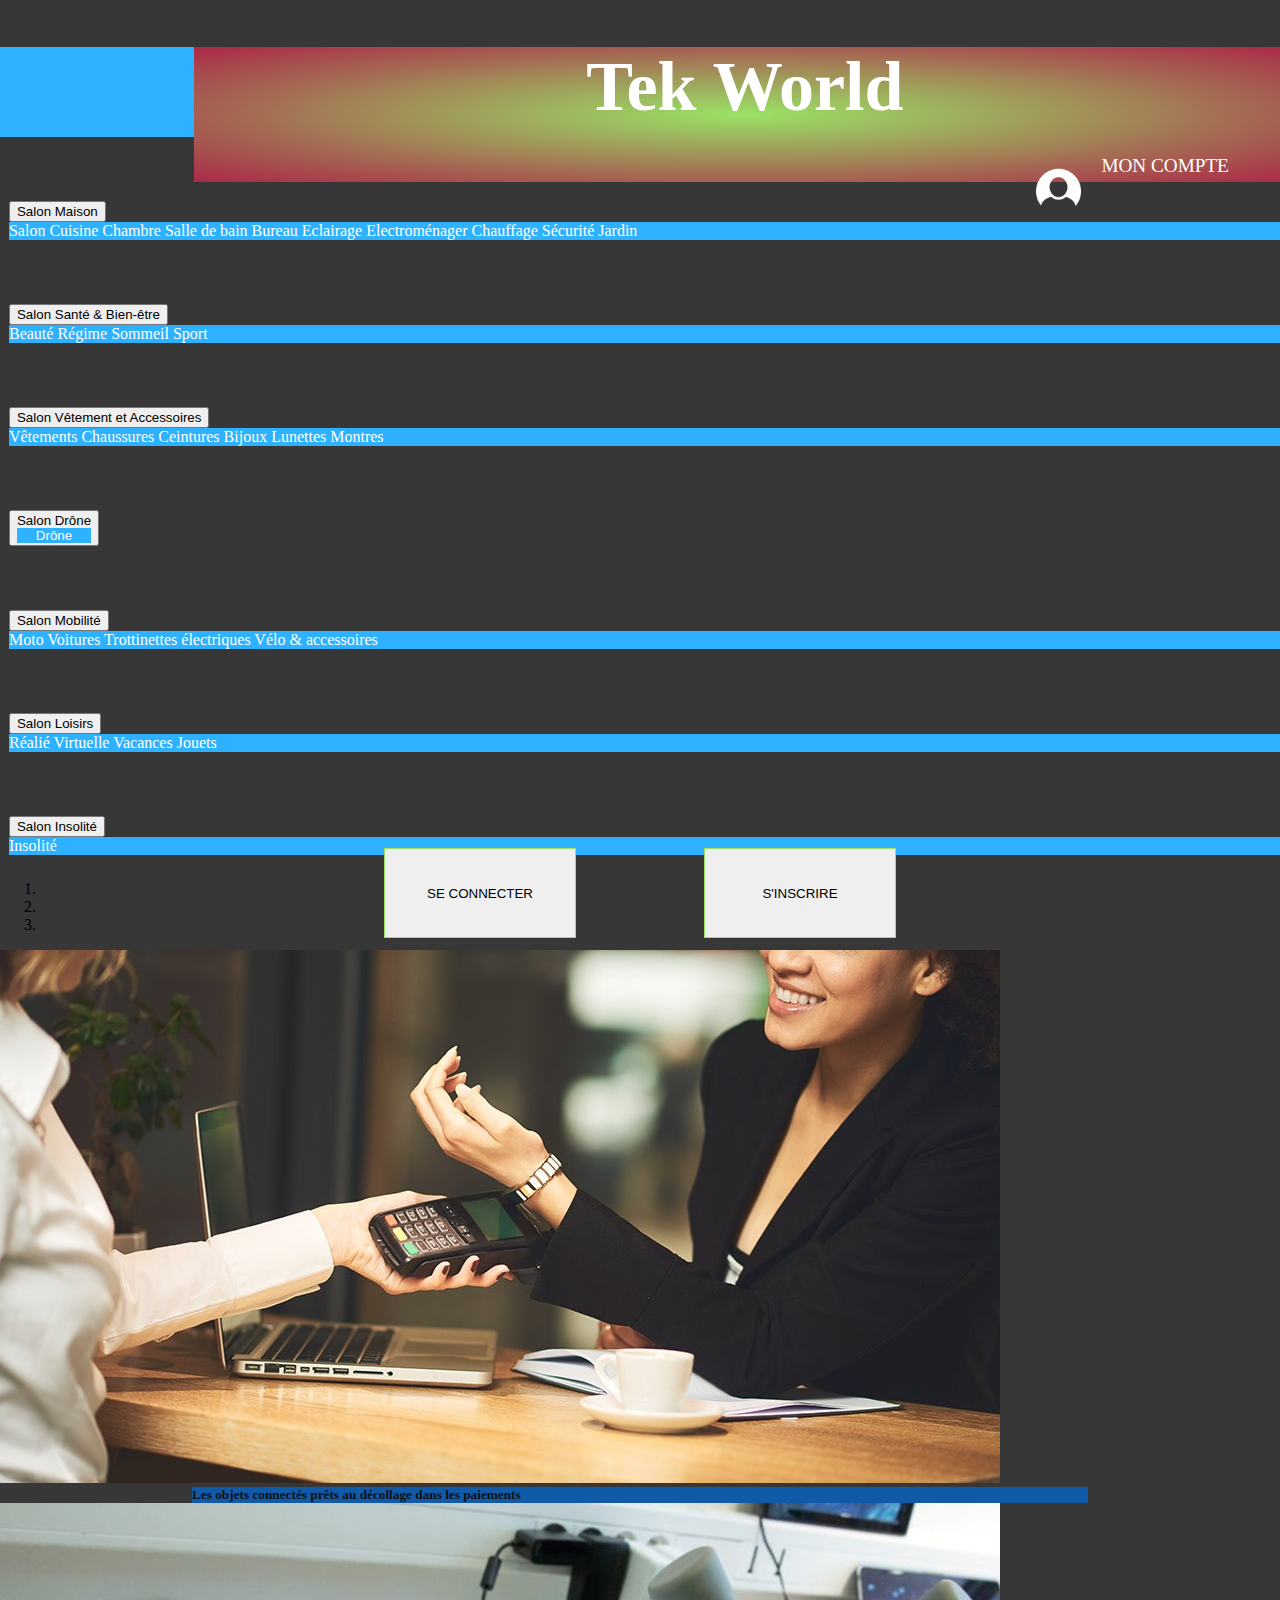
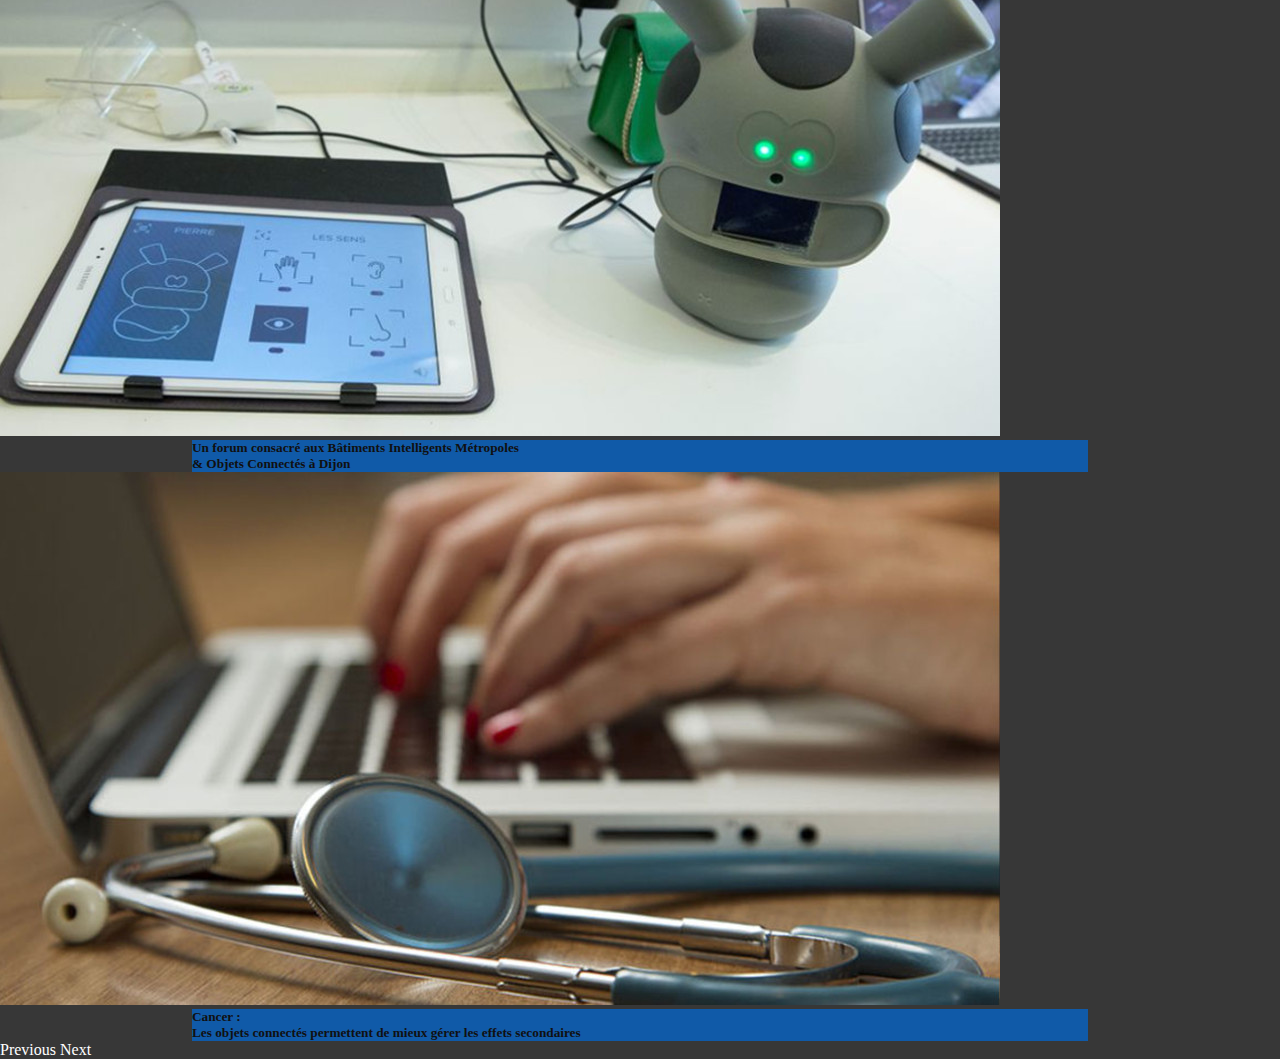
==== front/index.html @ a3d2536e "modif" ====
<!DOCTYPE html>
<html lang="en" dir="ltr">
  <head>
    <meta charset="utf-8">
    <link rel="stylesheet" href="https://stackpath.bootstrapcdn.com/bootstrap/4.1.1/css/bootstrap.min.css" integrity="sha384-WskhaSGFgHYWDcbwN70/dfYBj47jz9qbsMId/iRN3ewGhXQFZCSftd1LZCfmhktB" crossorigin="anonymous">
    <link rel="stylesheet" href="index.css">
    <title>Tek World</title>
  </head>
  <body>


    <div class="grid">
      <div class="row">
        <h1 class="logo"><a href="file:///home/simplon/Documents/formation/forum/index.html">Tek World</a></h1>
        <ul id="menu-accordeon"><li><a href="#">MON COMPTE</a>
         <ul>
			    <li><a href="#">Profil</a></li>
			    <li><a href="#">Déconnection</a></li>
		    </ul>
	      </li>
       </ul>
        <img src="user-icon.png" class="user-icon">
      </div>


      <div class="btn-group">
        <button type="button" class="btn btn-primary dropdown-toggle" data-toggle="dropdown" aria-haspopup="true" aria-expanded="false">
          Salon Maison
        </button>
        <div class="dropdown-menu">
          <a class="dropdown-item" href="#">Salon</a>
          <a class="dropdown-item" href="#">Cuisine</a>
          <a class="dropdown-item" href="#">Chambre</a>
          <a class="dropdown-item" href="#">Salle de bain</a>
          <a class="dropdown-item" href="#">Bureau Eclairage</a>
          <a class="dropdown-item" href="#">Electroménager</a>
          <a class="dropdown-item" href="#">Chauffage</a>
          <a class="dropdown-item" href="#">Sécurité</a>
          <a class="dropdown-item" href="#">Jardin</a>
        </div>
      </div>
      <div class="btn-group">
        <button type="button" class="btn btn-primary dropdown-toggle" data-toggle="dropdown" aria-haspopup="true" aria-expanded="false">
          Salon Santé & Bien-être
        </button>
        <div class="dropdown-menu">
          <a class="dropdown-item" href="#">Beauté</a>
          <a class="dropdown-item" href="#">Régime</a>
          <a class="dropdown-item" href="#">Sommeil</a>
          <a class="dropdown-item" href="#">Sport</a>
        </div>
      </div>
      <div class="btn-group">
        <button type="button" class="btn btn-primary dropdown-toggle" data-toggle="dropdown" aria-haspopup="true" aria-expanded="false">
          Salon Vêtement et Accessoires
        </button>
        <div class="dropdown-menu">
          <a class="dropdown-item" href="#">Vêtements</a>
          <a class="dropdown-item" href="#">Chaussures</a>
          <a class="dropdown-item" href="#">Ceintures</a>
          <a class="dropdown-item" href="#">Bijoux</a>
          <a class="dropdown-item" href="#">Lunettes</a>
          <a class="dropdown-item" href="#">Montres</a>
        </div>
      </div>
      <div class="btn-group">
        <button type="button" class="btn btn-primary dropdown-toggle" data-toggle="dropdown" aria-haspopup="true" aria-expanded="false">
          Salon Drône
        <div class="dropdown-menu">
          <a class="dropdown-item" href="#">Drône</a>
        </div>
      </div>
      <div class="btn-group">
        <button type="button" class="btn btn-primary dropdown-toggle" data-toggle="dropdown" aria-haspopup="true" aria-expanded="false">
          Salon Mobilité
        </button>
        <div class="dropdown-menu">
          <a class="dropdown-item" href="#">Moto</a>
          <a class="dropdown-item" href="#">Voitures</a>
          <a class="dropdown-item" href="#">Trottinettes électriques</a>
          <a class="dropdown-item" href="#">Vélo & accessoires</a>
        </div>
      </div>
      <div class="btn-group">
        <button type="button" class="btn btn-primary dropdown-toggle" data-toggle="dropdown" aria-haspopup="true" aria-expanded="false">
          Salon Loisirs
        </button>
        <div class="dropdown-menu">
          <a class="dropdown-item" href="#">Réalié Virtuelle</a>
          <a class="dropdown-item" href="#">Vacances</a>
          <a class="dropdown-item" href="#">Jouets</a>
        </div>
      </div>
      <div class="btn-group">
        <button type="button" class="btn btn-primary dropdown-toggle" data-toggle="dropdown" aria-haspopup="true" aria-expanded="false">
          Salon Insolité
        </button>
        <div class="dropdown-menu">
          <a class="dropdown-item" href="#">Insolité</a>
        </div>
      </div>


        <div id="carouselExampleIndicators" class="carousel slide" data-ride="carousel">
          <ol class="carousel-indicators">
            <li data-target="#carouselExampleIndicators" data-slide-to="0" class="active"></li>
            <li data-target="#carouselExampleIndicators" data-slide-to="1"></li>
            <li data-target="#carouselExampleIndicators" data-slide-to="2"></li>
          </ol>
            <div class="carousel-inner">
              <div class="carousel-item active">
                <img class="d-block w-50" src="info-1.jpg" alt="First slide">
                <div class="carousel-caption d-none d-md-block">
                  <h5>Les objets connectés prêts au décollage dans les paiements</h5>
                </div>
              </div>
              <div class="carousel-item">
                <img class="d-block w-50" src="info-2.jpg" alt="Second slide">
                <div class="carousel-caption d-none d-md-block">
                  <h5>Un forum consacré aux Bâtiments Intelligents Métropoles <br/> & Objets Connectés à Dijon</h5>
                </div>
              </div>
              <div class="carousel-item">
                <img class="d-block w-50" src="info-3.jpg" alt="Third slide">
                <div class="carousel-caption d-none d-md-block">
                  <h5>Cancer : <br/> Les objets connectés permettent de mieux gérer les effets secondaires</h5>
                </div>
            </div>
            <a class="carousel-control-prev" href="#carouselExampleIndicators" role="button" data-slide="prev">
              <span class="carousel-control-prev-icon" aria-hidden="true"></span>
              <span class="sr-only">Previous</span>
            </a>
            <a class="carousel-control-next" href="#carouselExampleIndicators" role="button" data-slide="next">
              <span class="carousel-control-next-icon" aria-hidden="true"></span>
              <span class="sr-only">Next</span>
            </a>
        </div>


        <button type="button" onclick="document.getElementById('id01').style.display='block'" class="btn btn-success sign" id="bc">SE CONNECTER</button>
        <!-- The Modal -->
        <div id="id01" class="modal">
          <span onclick="document.getElementById('id01').style.display='none'" class="close" title="Close Modal">&times;</span>
        <!-- Modal Content -->
          <form class="modal-content animate" action="/action_page.php">
            <div class="imgcontainer">
              <img src="user-icon.png" alt="Avatar" class="avatar">
            </div>
            <div class="container">
              <hr>
              <label for="uname"><b>Pseudo</b></label>
              <input type="text" placeholder="Pseudo" name="uname" required>

              <label for="psw"><b>Mot de passe</b></label>
              <input type="password" placeholder="*********" name="psw" required>

              <button type="submit" style="background-color:#99e265">SE CONNECTER</button>
              <label>
                <input type="checkbox" checked="checked" name="remember"> Connexion Auto
              </label>
              <hr>
            </div>
            <div class="container">
              <button type="button" onclick="document.getElementById('id01').style.display='none'" class="cancelbtn">Annuler</button>
              <span><a class="psw" style="color:grey" href="#">Mot de passe oublié ?</a></span>
            </div>
            <hr>
          </form>
        </div>


      <button type="button" onclick="document.getElementById('id02').style.display='block'" class="btn btn-success sign" id="bi">S'INSCRIRE</button>
      <!-- The Modal -->
      <div id="id02" class="modal">
        <span onclick="document.getElementById('id02').style.display='none'" class="close" title="Close Modal">&times;</span>
        <form class="modal-content" action="/action_page.php">
          <div class="imgcontainer">
            <img src="user-icon.png" alt="Avatar" class="avatar">
              <input type="file" name="avatar" id="fileToUpload">
          </div>
          <div class="container">
            <hr>
            <label for="uname"><b>Pseudo</b></label>
            <input type="text" placeholder="Pseudo" name="uname" required>

            <label for="email"><b>Email</b></label>
            <input type="text" placeholder="Enter Email" name="email" required>

            <label for="psw"><b>Mot de passe</b></label>
            <input type="password" placeholder="Enter Password" name="psw" required>

            <label for="psw-repeat"><b>Confirmer mot de passe </b></label>
            <input type="password" placeholder="Repeat Password" name="psw-repeat" required>

            <label>
              <input type="checkbox" checked="checked" name="remember" style="margin-bottom:15px"> Connexion Auto
            </label>
            <hr>
            <label>
              <input type="checkbox" checked="checked" name="remember" style="margin-bottom:15px"> J'accepte les <a href="#" style="color:dodgerblue">conditions générales</a>.
            </label>
            <div class="clearfix">
              <button type="button" onclick="document.getElementById('id02').style.display='none'" class="cancelbtn">Annuler</button>
              <button type="submit" class="signup" style="background-color:#99e265">S'INSCRIRE</button>
            </div>
          </div>
          <hr>
        </form>
      </div>




        </div>


      </div>



    <script src="https://code.jquery.com/jquery-3.3.1.slim.min.js" integrity="sha384-q8i/X+965DzO0rT7abK41JStQIAqVgRVzpbzo5smXKp4YfRvH+8abtTE1Pi6jizo" crossorigin="anonymous"></script>
    <script src="https://cdnjs.cloudflare.com/ajax/libs/popper.js/1.14.3/umd/popper.min.js" integrity="sha384-ZMP7rVo3mIykV+2+9J3UJ46jBk0WLaUAdn689aCwoqbBJiSnjAK/l8WvCWPIPm49" crossorigin="anonymous"></script>
    <script src="https://stackpath.bootstrapcdn.com/bootstrap/4.1.1/js/bootstrap.min.js" integrity="sha384-smHYKdLADwkXOn1EmN1qk/HfnUcbVRZyYmZ4qpPea6sjB/pTJ0euyQp0Mk8ck+5T" crossorigin="anonymous"></script>
    <script src="./index.js"></script>


  </body>
</html>
---- front/index.css ----
html, body{
  margin: auto;
  height: 100%;
  width: 100%;
  background-color: #373737;
}

.grid{
  /*border : solid 1px;
  border-color: red;*/
  height: 100%;
  width: 100%;
}

.row{
  /*border: solid 1px;
  border-color: blue;*/
  background-color: #2eb2ff;
  height: 10%;
  width: 101.2%;
}

.logo{
  font-size: 70px;
  color: white;
  text-align: center;
  margin-left: 15%;
  background-image:radial-gradient(#99e265, #ab2849);
  height: 150%;
}

a{
  text-decoration: none;
  color: white;
}

.user-icon{
  margin-left: 80%;
  margin-top: -6.4%;
  height: 50%;
}

#menu-accordeon {
  padding:0;
  margin:0;
  list-style:none;
  text-align: center;
  width: 180px;
  margin-left: 83%;
  margin-top: -6%;
  height: 50%;
}
#menu-accordeon ul {
  padding:0;
  margin:0;
  list-style:none;
  text-align: center;
}
#menu-accordeon li {
   border-radius: 6%;
   margin-bottom:2%;

}
#menu-accordeon li li {
   max-height:0;
   overflow: hidden;
   transition: all .5s;
   border-radius:0;
   background: #444;
   box-shadow: none;
   border:none;
   margin:0
}
#menu-accordeon a {
  display:block;
  text-decoration: none;
  color: #fff;
  padding: 2% 0;
  font-size:1.2em
}
#menu-accordeon ul li a, #menu-accordeon li:hover li a {
  font-size:1em
}
#menu-accordeon li:hover {
   background: #5271ff
}
#menu-accordeon li li:hover {
   background: #99e265;
}
#menu-accordeon ul li:last-child {
   border-radius: 0 0 3% 3%;
   border:none;
   position: relative;
}
#menu-accordeon li:hover li {
  max-height: 10em;
}

.barre{
  color: white;
  height: 50%;
  margin-left: 45%;
  margin-top: 1%;
}

.btn-group{
  margin-top: 5%;
  margin-left: 0.7%;
}
.btn-primary{
  /*background-color: #5271FF;*/
}

.dropdown-menu{
  background-color: #2EB2FF;
}

.dropdown-item{
  color: white;
}

#carouselExampleIndicators{
  height: 50%;
  margin-top: 2%;
}

.carousel {
  margin: auto;
}

.d-block{
  margin: auto;
  height: 10%;
}

.sign{
  height: 10%;
  width: 15%;
  border: solid 1px;
  border-color: #99e265;
  position: absolute;
  margin-top: 3.7%;
}

h5{
  background-color: #0069D9;
  opacity: 0.7;
  width: 70%;
  margin: auto;
}

.btn-success{
  margin-left: 40%;
}

#bc{ /*positionnement de bouton se connecter*/
  left: -10%;
  top: 89%;
}

#bi{ /*positionnement de bouton s'identifier*/
  left: 15%;
  top: 89%;
}

input[type=text], input[type=password] {
  width: 100%;
  padding: -1% -2%;
  margin: -8% 0;
  display: inline-block;
  border: 1px solid #ccc;
  box-sizing: border-box;
  margin-bottom: 2%;
}

button:hover {
    opacity: 0.8;
}

/* Extra styles for the cancel button */
.cancelbtn {
    width: auto;
    padding: 1% 2%;
    background-color: #ab2849;
}

.container {
    width: 70%;
}

span.psw {
    float: right;
    padding-top: 2%;
    padding-left: 12%;
    padding-right: 12%;
}

/* The Modal */
.modal {
    display: none; /* Hidden by default */
    position: fixed; /* Stay in place */
    z-index: 1; /* Sit on top */
    left: 0;
    top: 0;
    width: 100%; /* Full width */
    height: 100%; /* Full height */
    overflow: auto; /* Enable scroll if needed */
    background-color: rgb(0,0,0); /* Fallback color */
    background-color: rgba(0,0,0,0.4); /* Black w/ opacity */
    padding-top: 5%;
}

/* Modal Content/Box */
.modal-content {
    background-color: #fefefe;
    margin: -2% auto; /* 15% from the top and centered */
    border: 1px solid #888;
    width: 40%; /* Could be more or less, depending on screen size */
}

/* The Close Button */
.close {
    /* Position it in the top right corner outside of the modal */
    position: absolute;
    right: 25px;
    top: 1%;
    color: #000;
    font-size: 35px;
    font-weight: bold;
}

/* Close button on hover */
.close:hover,
.close:focus {
    color: white;
    cursor: pointer;
}

/* Add Zoom Animation */
.animate {
    -webkit-animation: animatezoom 0.6s;
    animation: animatezoom 0.6s
}

@-webkit-keyframes animatezoom {
    from {-webkit-transform: scale(0)}
    to {-webkit-transform: scale(1)}
}

@keyframes animatezoom {
    from {transform: scale(0)}
    to {transform: scale(1)}
}

.imgcontainer{
  padding: 3%;
  text-align: center;fileToUpload
}

.avatar{
  width: 30%;
  margin-left: 5.5%;
  background-image:radial-gradient(#99e265, #ab2849);
}


/* Add a background color when the inputs get focus */
input[type=text]:focus, input[type=password]:focus {
  background-color: #44d9e6;
  outline: none;
}

/* Style the horizontal ruler */
hr {
  border: 1px solid #f1f1f1;
  margin-bottom: 3%;
}

/* Clear floats */
.clearfix::after {
  content: "";
  clear: both;
  display: table;
}

/* Change styles for cancel button and signup button on extra small screens */
@media screen and (max-width: 300px) {
  .cancelbtn, .signupbtn {
    width: 100%;
  }
}
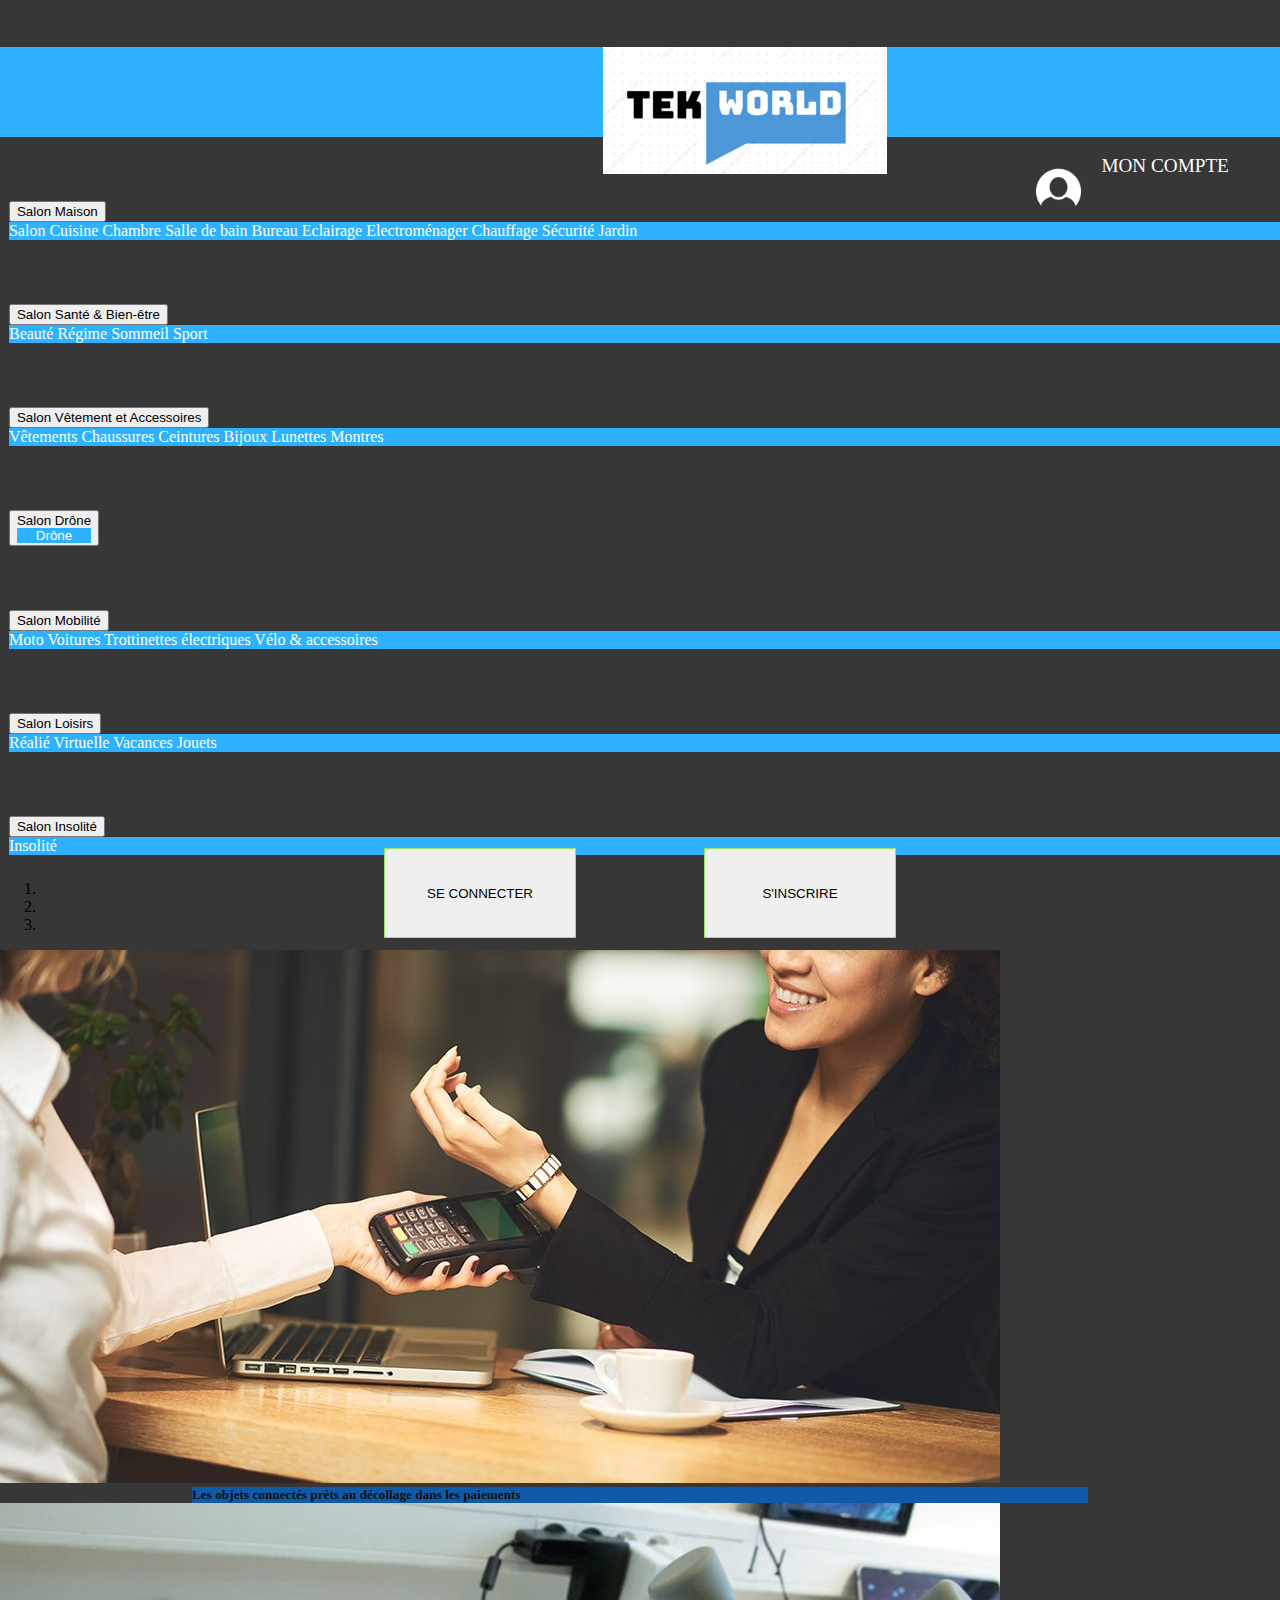
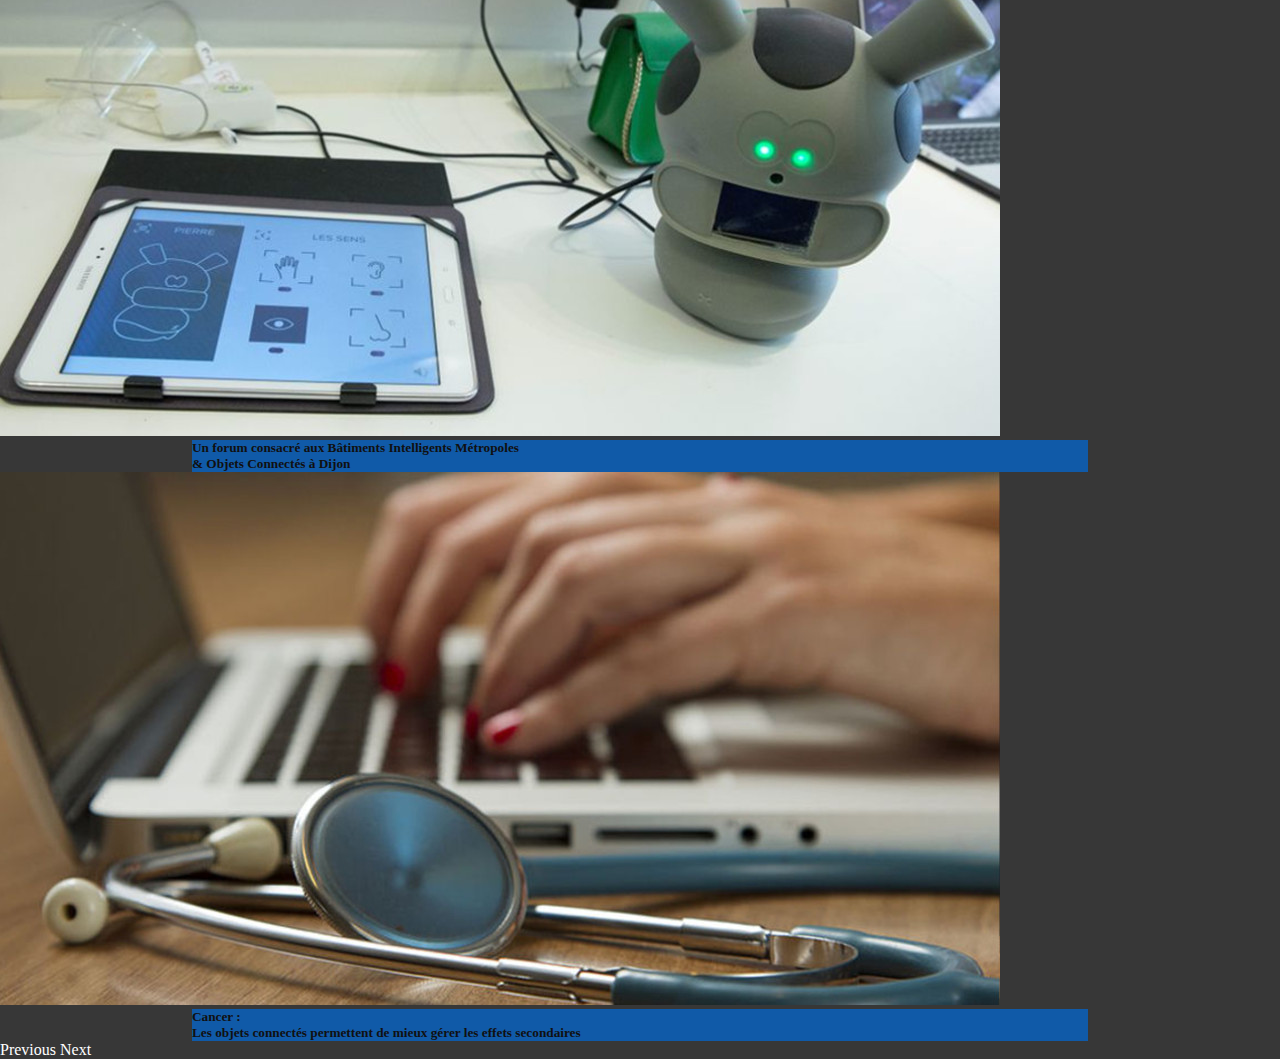
==== commit 4477b49a: "accueil&accueilC" ====
--- a/front/index.html
+++ b/front/index.html
@@ -11,7 +11,7 @@
 
     <div class="grid">
       <div class="row">
-        <h1 class="logo"><a href="file:///home/simplon/Documents/formation/forum/index.html">Tek World</a></h1>
+        <h1 class="logo"><a href="file:///home/simplon/Documents/formation/forum/index.html"><img src="logo.png"></a></h1>
         <ul id="menu-accordeon"><li><a href="#">MON COMPTE</a>
          <ul>
 			    <li><a href="#">Profil</a></li>
@@ -137,12 +137,12 @@
         </div>
 
 
-        <button type="button" onclick="document.getElementById('id01').style.display='block'" class="btn btn-success sign" id="bc">SE CONNECTER</button>
-        <!-- The Modal -->
-        <div id="id01" class="modal">
+       <button type="button" onclick="document.getElementById('id01').style.display='block'" class="btn btn-success sign" id="bc">SE CONNECTER</button>
+       
+       <div id="id01" class="modal">
           <span onclick="document.getElementById('id01').style.display='none'" class="close" title="Close Modal">&times;</span>
-        <!-- Modal Content -->
-          <form class="modal-content animate" action="/action_page.php">
+        
+         <form class="modal-content animate" action="/action_page.php">
             <div class="imgcontainer">
               <img src="user-icon.png" alt="Avatar" class="avatar">
             </div>
@@ -170,8 +170,8 @@
 
 
       <button type="button" onclick="document.getElementById('id02').style.display='block'" class="btn btn-success sign" id="bi">S'INSCRIRE</button>
-      <!-- The Modal -->
-      <div id="id02" class="modal">
+      
+     <div id="id02" class="modal">
         <span onclick="document.getElementById('id02').style.display='none'" class="close" title="Close Modal">&times;</span>
         <form class="modal-content" action="/action_page.php">
           <div class="imgcontainer">
--- a/front/index.css
+++ b/front/index.css
@@ -25,7 +25,7 @@
   color: white;
   text-align: center;
   margin-left: 15%;
-  background-image:radial-gradient(#99e265, #ab2849);
+  
   height: 150%;
 }
 
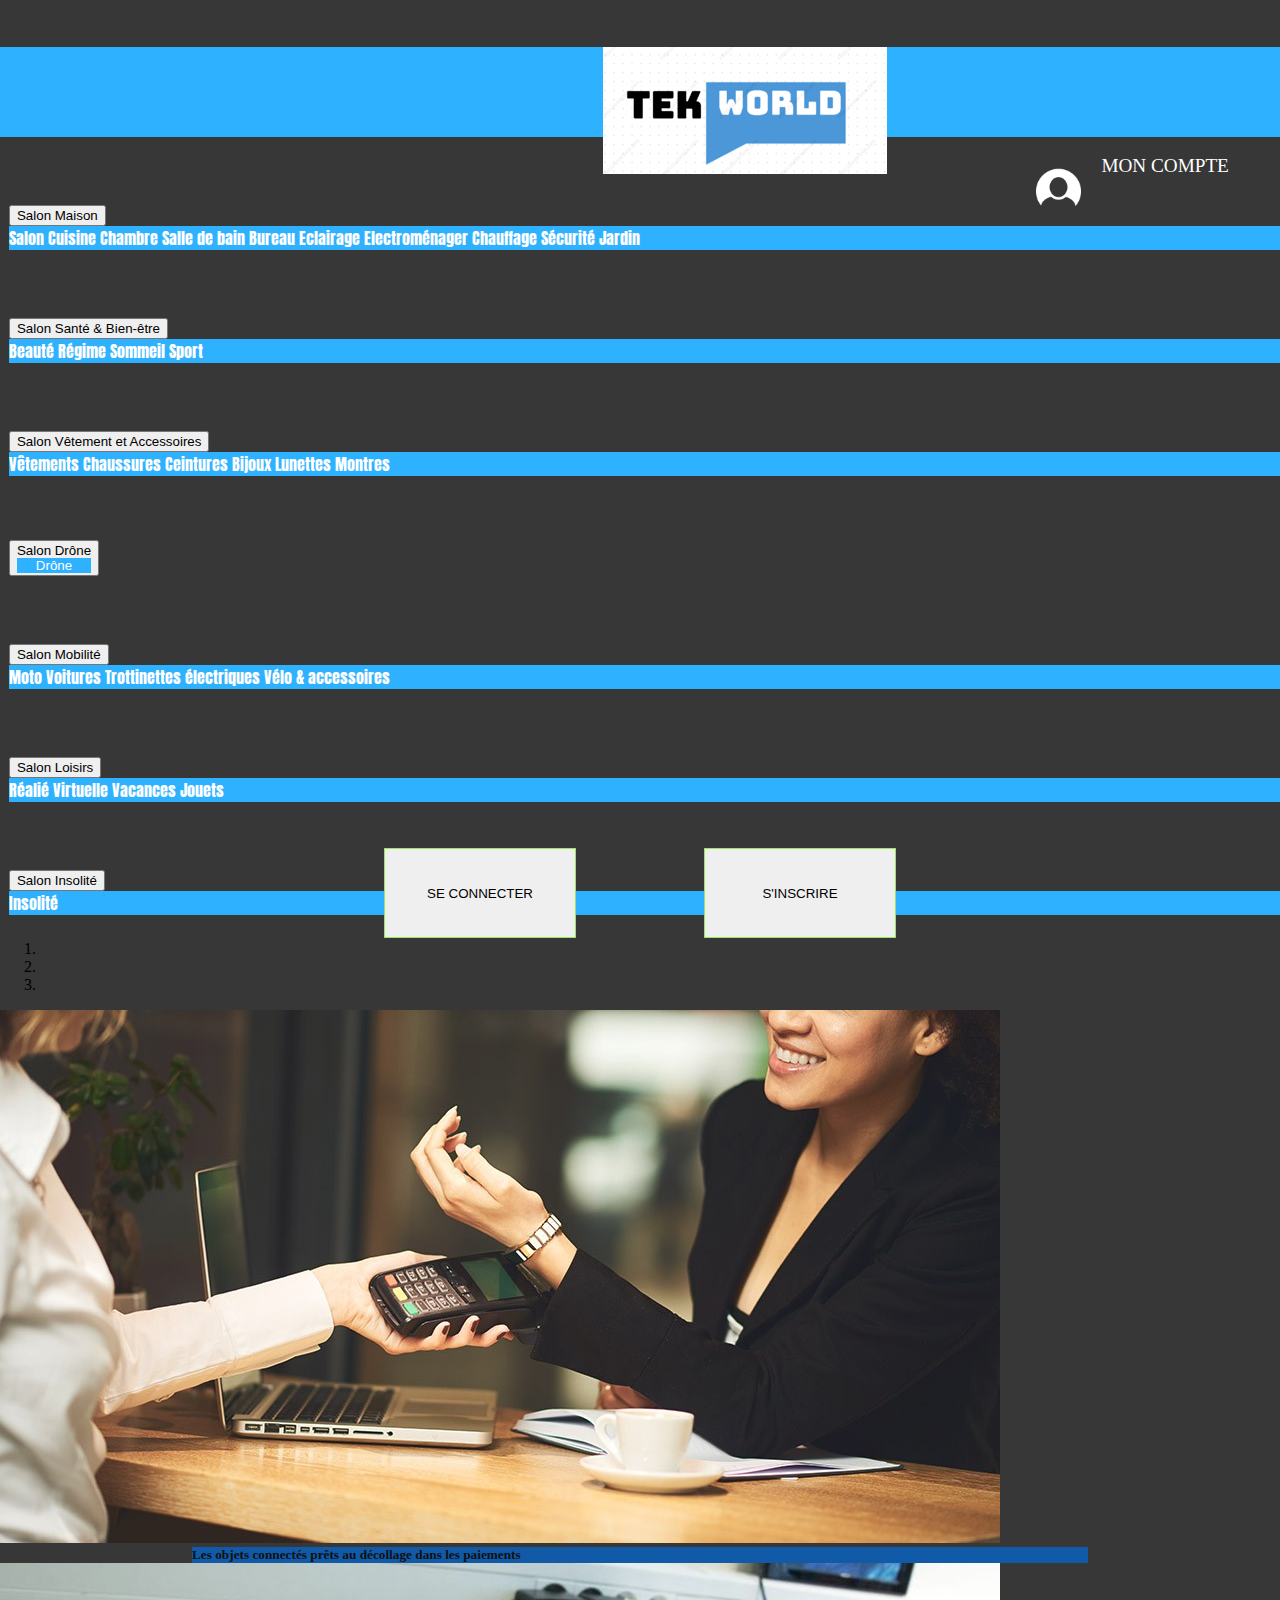
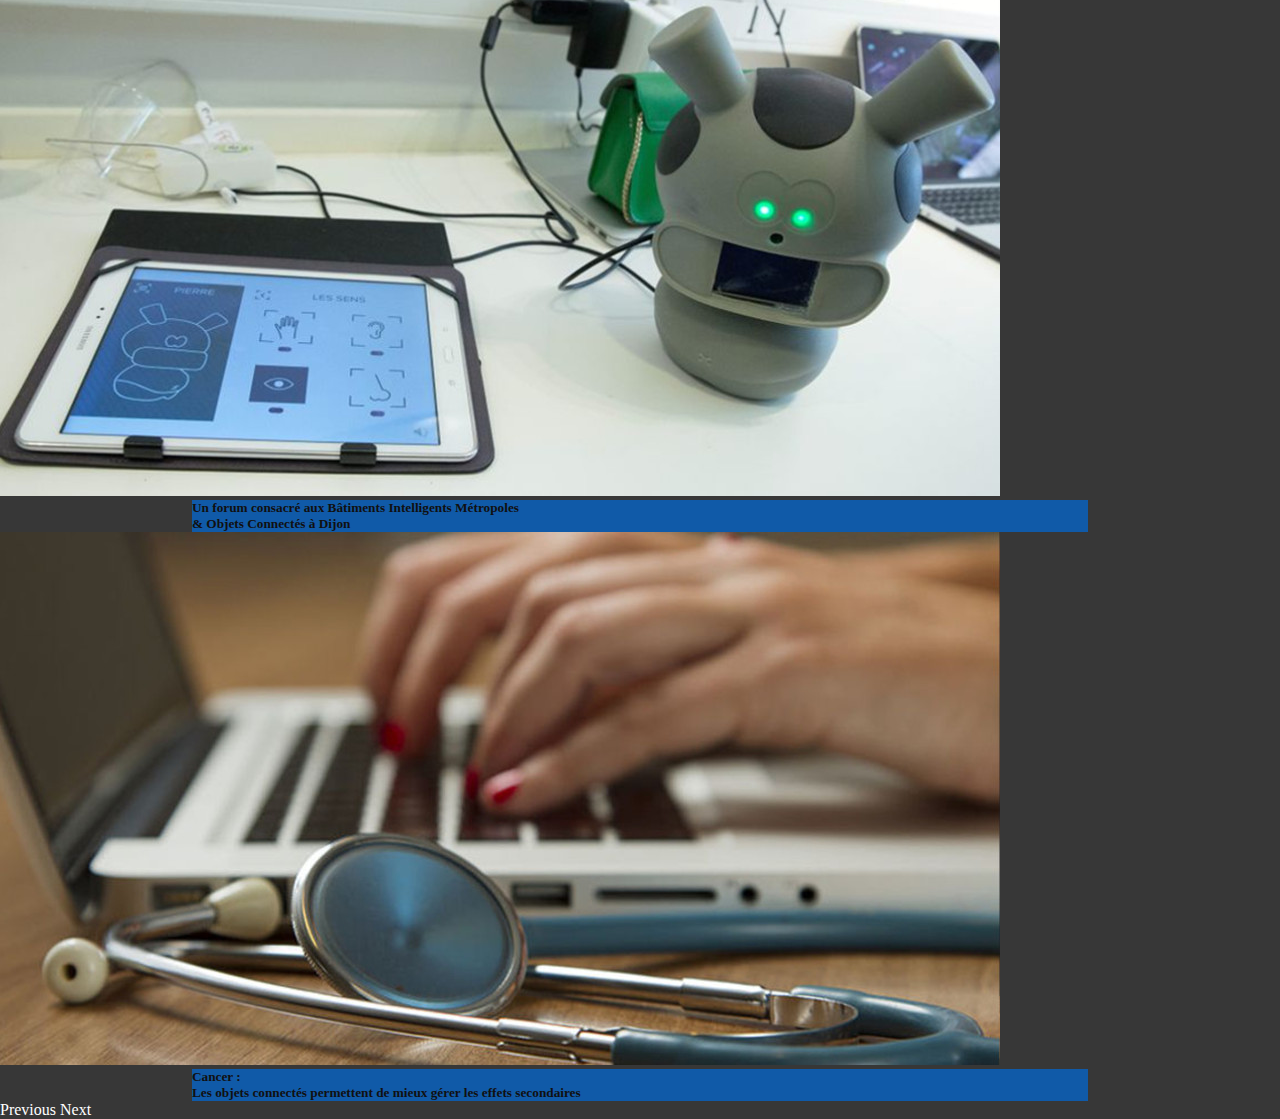
==== commit b3fa8270: "Typo" ====
--- a/front/index.html
+++ b/front/index.html
@@ -4,6 +4,9 @@
     <meta charset="utf-8">
     <link rel="stylesheet" href="https://stackpath.bootstrapcdn.com/bootstrap/4.1.1/css/bootstrap.min.css" integrity="sha384-WskhaSGFgHYWDcbwN70/dfYBj47jz9qbsMId/iRN3ewGhXQFZCSftd1LZCfmhktB" crossorigin="anonymous">
     <link rel="stylesheet" href="index.css">
+    <style>
+	@import url('https://fonts.googleapis.com/css?family=Anton');
+	</style>
     <title>Tek World</title>
   </head>
   <body>
--- a/front/index.css
+++ b/front/index.css
@@ -25,7 +25,6 @@
   color: white;
   text-align: center;
   margin-left: 15%;
-  
   height: 150%;
 }
 
@@ -104,6 +103,8 @@
 }
 
 .btn-group{
+	font-family: 'Anton', sans-serif;
+
   margin-top: 5%;
   margin-left: 0.7%;
 }
